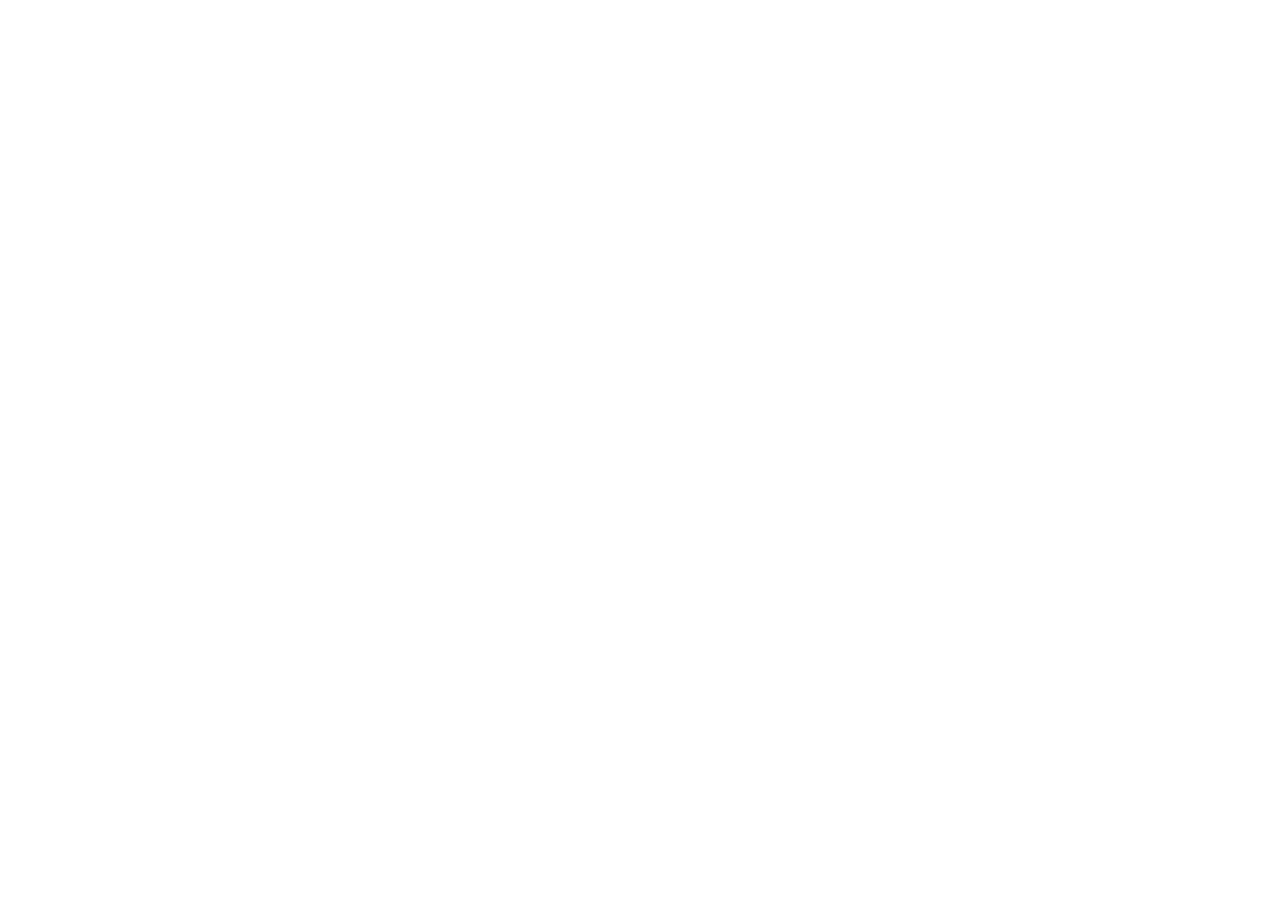
==== index.html @ 93a75b12 "Updates" ====
<!doctype html><html lang="en"><head><meta charset="utf-8"/><link rel="icon" href="/Test-assignment-ElifTech/favicon.ico"/><meta name="viewport" content="width=device-width,initial-scale=1"/><meta name="theme-color" content="#000000"/><meta name="description" content="Web site created using create-react-app"/><link rel="apple-touch-icon" href="/Test-assignment-ElifTech/logo192.png"/><link rel="manifest" href="/Test-assignment-ElifTech/manifest.json"/><title>React App</title><script defer="defer" src="/Test-assignment-ElifTech/static/js/main.9e0f0ea3.js"></script><link href="/Test-assignment-ElifTech/static/css/main.e771a82e.css" rel="stylesheet"></head><body><noscript>You need to enable JavaScript to run this app.</noscript><div id="root"></div></body></html>
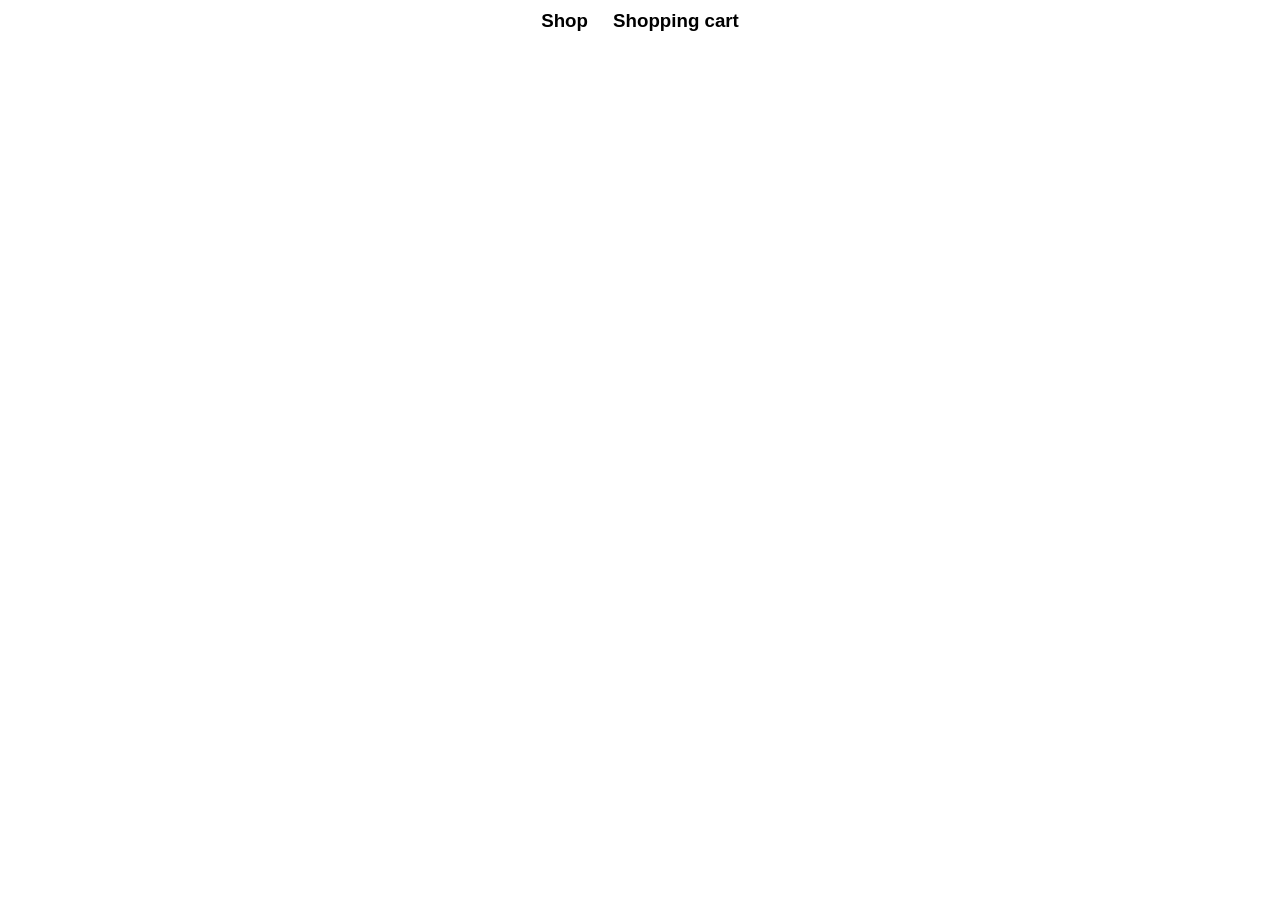
==== commit 157323a6: "Updates" ====
--- a/index.html
+++ b/index.html
@@ -1 +1 @@
-<!doctype html><html lang="en"><head><meta charset="utf-8"/><link rel="icon" href="/Test-assignment-ElifTech/favicon.ico"/><meta name="viewport" content="width=device-width,initial-scale=1"/><meta name="theme-color" content="#000000"/><meta name="description" content="Web site created using create-react-app"/><link rel="apple-touch-icon" href="/Test-assignment-ElifTech/logo192.png"/><link rel="manifest" href="/Test-assignment-ElifTech/manifest.json"/><title>React App</title><script defer="defer" src="/Test-assignment-ElifTech/static/js/main.9e0f0ea3.js"></script><link href="/Test-assignment-ElifTech/static/css/main.e771a82e.css" rel="stylesheet"></head><body><noscript>You need to enable JavaScript to run this app.</noscript><div id="root"></div></body></html>+<!doctype html><html lang="en"><head><meta charset="utf-8"/><link rel="icon" href="/favicon.ico"/><meta name="viewport" content="width=device-width,initial-scale=1"/><meta name="theme-color" content="#000000"/><meta name="description" content="Web site created using create-react-app"/><link rel="apple-touch-icon" href="/logo192.png"/><link rel="manifest" href="/manifest.json"/><title>React App</title><script defer="defer" src="/static/js/main.41d14217.js"></script><link href="/static/css/main.e771a82e.css" rel="stylesheet"></head><body><noscript>You need to enable JavaScript to run this app.</noscript><div id="root"></div></body></html>
--- a/static/css/main.e771a82e.css
+++ b/static/css/main.e771a82e.css
@@ -0,0 +1,2 @@
+@import url(https://fonts.googleapis.com);@import url(https://fonts.gstatic.com);@import url(https://fonts.googleapis.com/css2?family=Great+Vibes&family=Noto+Sans:ital,wght@1,300&family=Roboto+Mono:wght@300&display=swap);body{-webkit-font-smoothing:antialiased;-moz-osx-font-smoothing:grayscale;font-family:-apple-system,BlinkMacSystemFont,Segoe UI,Roboto,Oxygen,Ubuntu,Cantarell,Fira Sans,Droid Sans,Helvetica Neue,sans-serif}code{font-family:source-code-pro,Menlo,Monaco,Consolas,Courier New,monospace}.App{text-align:center}.App-logo{height:40vmin;pointer-events:none}@media (prefers-reduced-motion:no-preference){.App-logo{-webkit-animation:App-logo-spin 20s linear infinite;animation:App-logo-spin 20s linear infinite}}.App-header{align-items:center;background-color:#282c34;color:#fff;display:flex;flex-direction:column;font-size:calc(10px + 2vmin);justify-content:center;min-height:100vh}.App-link{color:#61dafb}@-webkit-keyframes App-logo-spin{0%{-webkit-transform:rotate(0deg);transform:rotate(0deg)}to{-webkit-transform:rotate(1turn);transform:rotate(1turn)}}@keyframes App-logo-spin{0%{-webkit-transform:rotate(0deg);transform:rotate(0deg)}to{-webkit-transform:rotate(1turn);transform:rotate(1turn)}}form{border:1px solid #bdb4b4;display:flex;flex-direction:column;justify-content:space-between;margin:30px;padding:20px;width:40%}body{margin:0;max-height:100vh;max-width:100vw;padding-top:10px}h3{display:inline;margin:10px}h3 a{color:#000;text-decoration:none}img{height:300px;width:400px}.sidebar{border:1px solid #928989;border-radius:10px;margin-left:20px;margin-right:20px;padding:10px}.title{border:1px solid grey;border-radius:10px;border-radius:25px;font-size:20px;letter-spacing:2px;margin:30px;padding:5px;text-align:center}.content{display:flex;margin-top:20px}.food-choices{display:flex;flex-wrap:wrap}.food-choices,.units{border:1px solid #9a9393;border-radius:10px}.units{margin:20px;padding:10px}.text-content{display:flex;justify-content:space-around}.form{border:1px solid #bdb4b4;display:flex;flex-direction:column;justify-content:space-between;margin:30px;padding:20px;width:40%}.cart{display:inline-block;height:600px;margin:30px;overflow-y:scroll;width:60%}.name-of-food{border:1px solid #bdb4b4;display:flex;flex-wrap:wrap}
+/*# sourceMappingURL=main.e771a82e.css.map*/
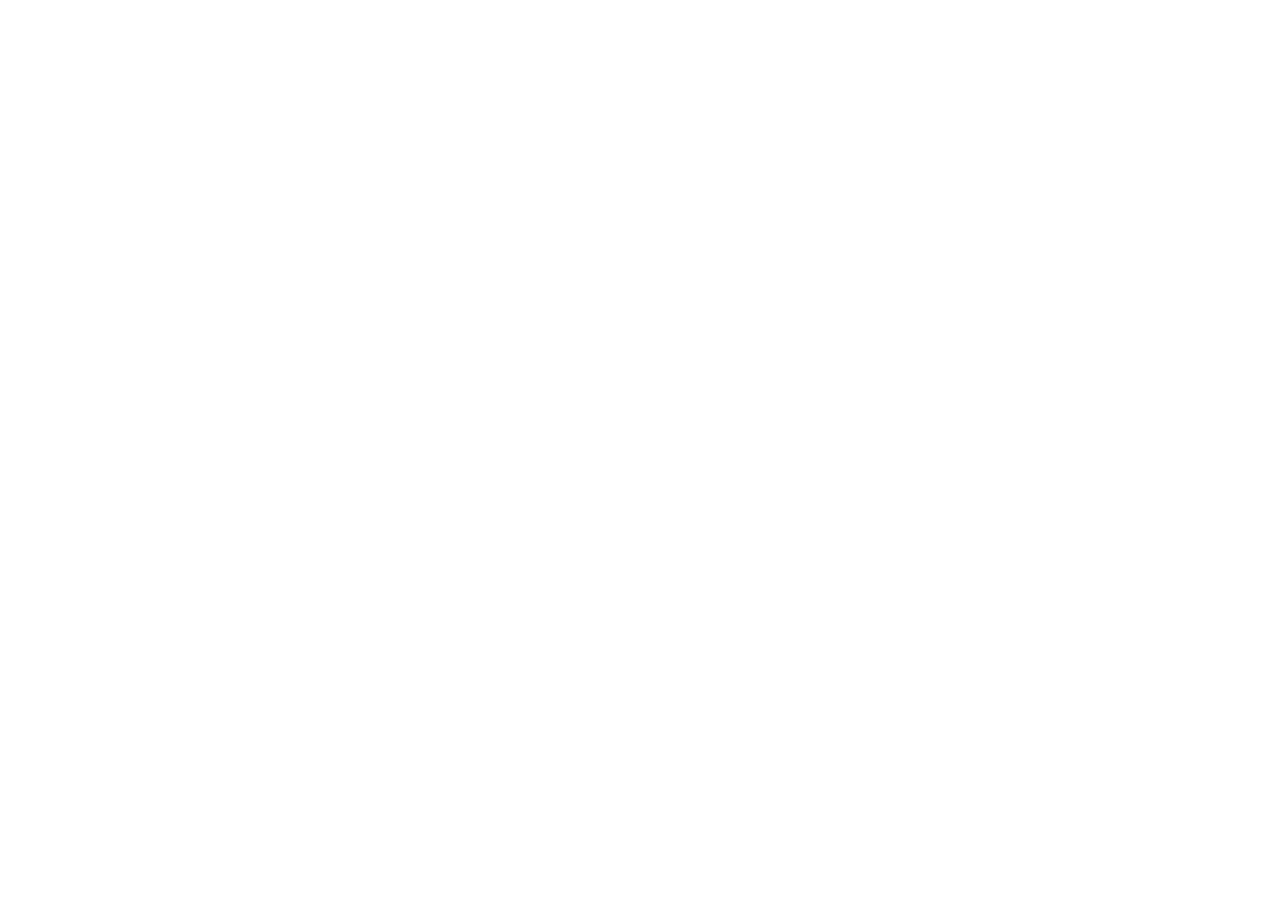
==== commit ea60a083: "Updates" ====
--- a/index.html
+++ b/index.html
@@ -1 +1 @@
-<!doctype html><html lang="en"><head><meta charset="utf-8"/><link rel="icon" href="/favicon.ico"/><meta name="viewport" content="width=device-width,initial-scale=1"/><meta name="theme-color" content="#000000"/><meta name="description" content="Web site created using create-react-app"/><link rel="apple-touch-icon" href="/logo192.png"/><link rel="manifest" href="/manifest.json"/><title>React App</title><script defer="defer" src="/static/js/main.41d14217.js"></script><link href="/static/css/main.e771a82e.css" rel="stylesheet"></head><body><noscript>You need to enable JavaScript to run this app.</noscript><div id="root"></div></body></html>+<!doctype html><html lang="en"><head><meta charset="utf-8"/><link rel="icon" href="/Test-assignment-ElifTech/favicon.ico"/><meta name="viewport" content="width=device-width,initial-scale=1"/><meta name="theme-color" content="#000000"/><meta name="description" content="Web site created using create-react-app"/><link rel="apple-touch-icon" href="/Test-assignment-ElifTech/logo192.png"/><link rel="manifest" href="/Test-assignment-ElifTech/manifest.json"/><title>React App</title><script defer="defer" src="/Test-assignment-ElifTech/static/js/main.9e0f0ea3.js"></script><link href="/Test-assignment-ElifTech/static/css/main.e771a82e.css" rel="stylesheet"></head><body><noscript>You need to enable JavaScript to run this app.</noscript><div id="root"></div></body></html>
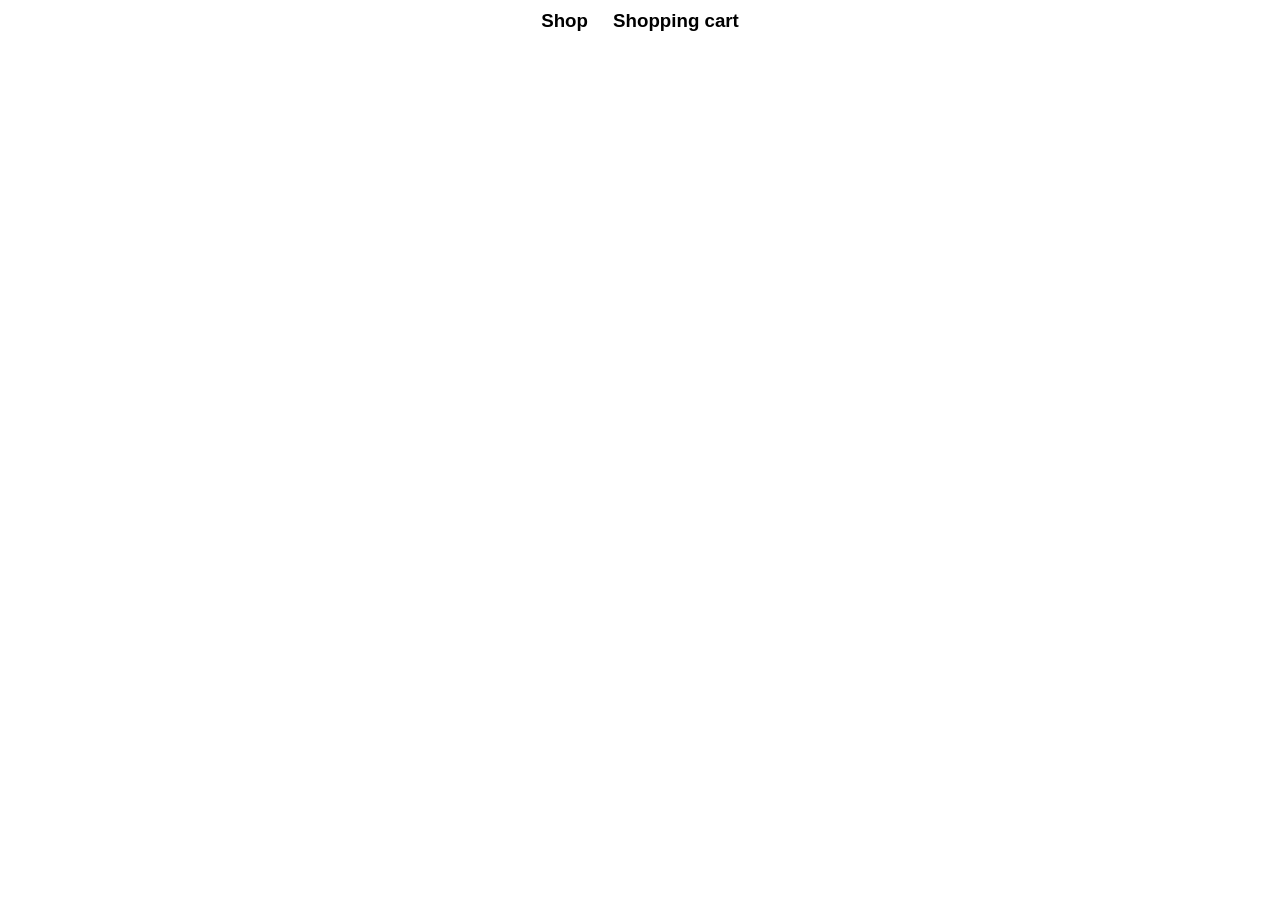
==== commit 108e32c7: "Updates" ====
--- a/index.html
+++ b/index.html
@@ -1 +1 @@
-<!doctype html><html lang="en"><head><meta charset="utf-8"/><link rel="icon" href="/Test-assignment-ElifTech/favicon.ico"/><meta name="viewport" content="width=device-width,initial-scale=1"/><meta name="theme-color" content="#000000"/><meta name="description" content="Web site created using create-react-app"/><link rel="apple-touch-icon" href="/Test-assignment-ElifTech/logo192.png"/><link rel="manifest" href="/Test-assignment-ElifTech/manifest.json"/><title>React App</title><script defer="defer" src="/Test-assignment-ElifTech/static/js/main.9e0f0ea3.js"></script><link href="/Test-assignment-ElifTech/static/css/main.e771a82e.css" rel="stylesheet"></head><body><noscript>You need to enable JavaScript to run this app.</noscript><div id="root"></div></body></html>+<!doctype html><html lang="en"><head><meta charset="utf-8"/><link rel="icon" href="/favicon.ico"/><meta name="viewport" content="width=device-width,initial-scale=1"/><meta name="theme-color" content="#000000"/><meta name="description" content="Web site created using create-react-app"/><link rel="apple-touch-icon" href="/logo192.png"/><link rel="manifest" href="/manifest.json"/><title>React App</title><script defer="defer" src="/static/js/main.41d14217.js"></script><link href="/static/css/main.e771a82e.css" rel="stylesheet"></head><body><noscript>You need to enable JavaScript to run this app.</noscript><div id="root"></div></body></html>
--- a/static/css/main.e771a82e.css
+++ b/static/css/main.e771a82e.css
@@ -0,0 +1,2 @@
+@import url(https://fonts.googleapis.com);@import url(https://fonts.gstatic.com);@import url(https://fonts.googleapis.com/css2?family=Great+Vibes&family=Noto+Sans:ital,wght@1,300&family=Roboto+Mono:wght@300&display=swap);body{-webkit-font-smoothing:antialiased;-moz-osx-font-smoothing:grayscale;font-family:-apple-system,BlinkMacSystemFont,Segoe UI,Roboto,Oxygen,Ubuntu,Cantarell,Fira Sans,Droid Sans,Helvetica Neue,sans-serif}code{font-family:source-code-pro,Menlo,Monaco,Consolas,Courier New,monospace}.App{text-align:center}.App-logo{height:40vmin;pointer-events:none}@media (prefers-reduced-motion:no-preference){.App-logo{-webkit-animation:App-logo-spin 20s linear infinite;animation:App-logo-spin 20s linear infinite}}.App-header{align-items:center;background-color:#282c34;color:#fff;display:flex;flex-direction:column;font-size:calc(10px + 2vmin);justify-content:center;min-height:100vh}.App-link{color:#61dafb}@-webkit-keyframes App-logo-spin{0%{-webkit-transform:rotate(0deg);transform:rotate(0deg)}to{-webkit-transform:rotate(1turn);transform:rotate(1turn)}}@keyframes App-logo-spin{0%{-webkit-transform:rotate(0deg);transform:rotate(0deg)}to{-webkit-transform:rotate(1turn);transform:rotate(1turn)}}form{border:1px solid #bdb4b4;display:flex;flex-direction:column;justify-content:space-between;margin:30px;padding:20px;width:40%}body{margin:0;max-height:100vh;max-width:100vw;padding-top:10px}h3{display:inline;margin:10px}h3 a{color:#000;text-decoration:none}img{height:300px;width:400px}.sidebar{border:1px solid #928989;border-radius:10px;margin-left:20px;margin-right:20px;padding:10px}.title{border:1px solid grey;border-radius:10px;border-radius:25px;font-size:20px;letter-spacing:2px;margin:30px;padding:5px;text-align:center}.content{display:flex;margin-top:20px}.food-choices{display:flex;flex-wrap:wrap}.food-choices,.units{border:1px solid #9a9393;border-radius:10px}.units{margin:20px;padding:10px}.text-content{display:flex;justify-content:space-around}.form{border:1px solid #bdb4b4;display:flex;flex-direction:column;justify-content:space-between;margin:30px;padding:20px;width:40%}.cart{display:inline-block;height:600px;margin:30px;overflow-y:scroll;width:60%}.name-of-food{border:1px solid #bdb4b4;display:flex;flex-wrap:wrap}
+/*# sourceMappingURL=main.e771a82e.css.map*/
